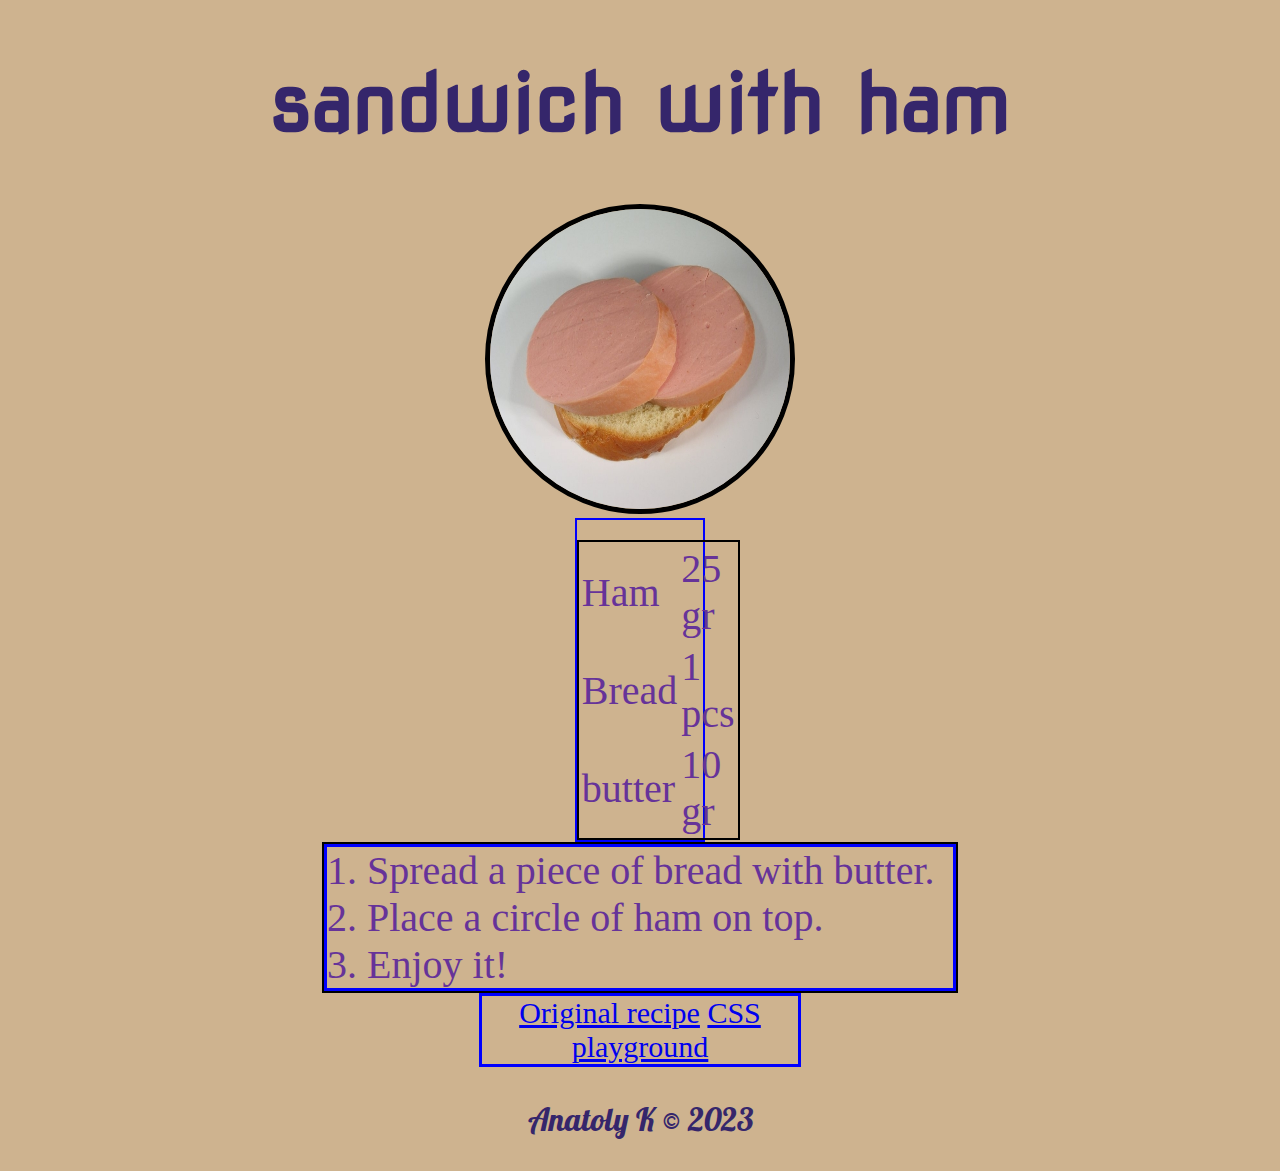
==== task.html @ a9a9f728 "plaay with CSS" ====
<!DOCTYPE html>
<html lang="en">
<head>
    <meta charset="UTF-8">
    <meta name="viewport" content="width=device-width, initial-scale=1.0">
    <title>sandwich with ham recipe</title>
    <link rel="stylesheet" href="css/task.css">
</head>
<body>
    <h1 class="sandwich">sandwich with ham </h1>
    
    <div class="pic-frame"> <img src="img/sandwich.jpg" alt="sandwich" class="pic"> </div>

    <div class="ingredients">
        <table class="ingredients-table">
            
            <tr>
                <td>Ham</td>
                <td>25 gr</td>
             </tr>
        <tr>
            <td>Bread</td>
            <td>1 pcs</td>
        </tr>
        <tr>
            <td>butter</td>
            <td>10 gr</td>
        </tr>
        </table>
    </div>

    <div class="instructions">

        <ol>
            <li>Spread a piece of bread with butter.</li>
            <li>Place a circle of ham on top.</li>
            <li>Enjoy it!</li>

        </ol>
    </div>

    <div class="link2">
        
        <a href=”https://calorizator.ru/recipe/52107”> Original recipe</a>
        <a href="index.html"> CSS playground</a>
    
    </div>

    <div class="footer" >
        <p>
            Anatoly K &#169; 2023
        </p>
    </div>
</body>
</html>
---- css/task.css ----
@import url('https://fonts.googleapis.com/css2?family=Bebas+Neue&family=Lobster&family=Nova+Square&display=swap');

body{
    background-color: rgb(206, 179, 143);
    
    }

    .sandwich{
        color: rgb(53, 38, 107);
        text-align: center;
     font-style: birthstone bounce;
     font-family: 'Nova Square', sans-serif;
     font-size: 5rem;
    }
 
 .pic-frame {
    margin: 0 auto;
    text-align: center;
 }
    .pic{
        
            width: 300px; 
            height: 300px; 
            border: 5px solid black; 
            border-radius: 50%; 
            
        
        }
    
.ingredients{
 border: 2px solid blue;
 width: 10%;
 margin: 0 auto;
 padding-top: 20px;
 color: rgb(53, 38, 107)
}

.ingredients-table{
    border: 2px solid black;
    margin: 0 auto;
    font-size: 40px;
    color: rebeccapurple
   }    

.instructions{
    border: 2px solid black;
    margin: 0 auto;
    width: 50%;
    font-size: 40px;
    color: rebeccapurple

}

.instructions ol{
    margin: 0 auto;
    width: 0 auto;
    border: 3px solid blue;

}

.link2{

    text-align: center;
    font-size: 30px;
    border: 3px solid blue;
    width: 25%;
    margin: 0 auto
}


.footer{
    text-align: center;
    font-family: 'Lobster', sans-serif;
    font-size: 2rem;
    color: rgb(53, 38, 107);
}
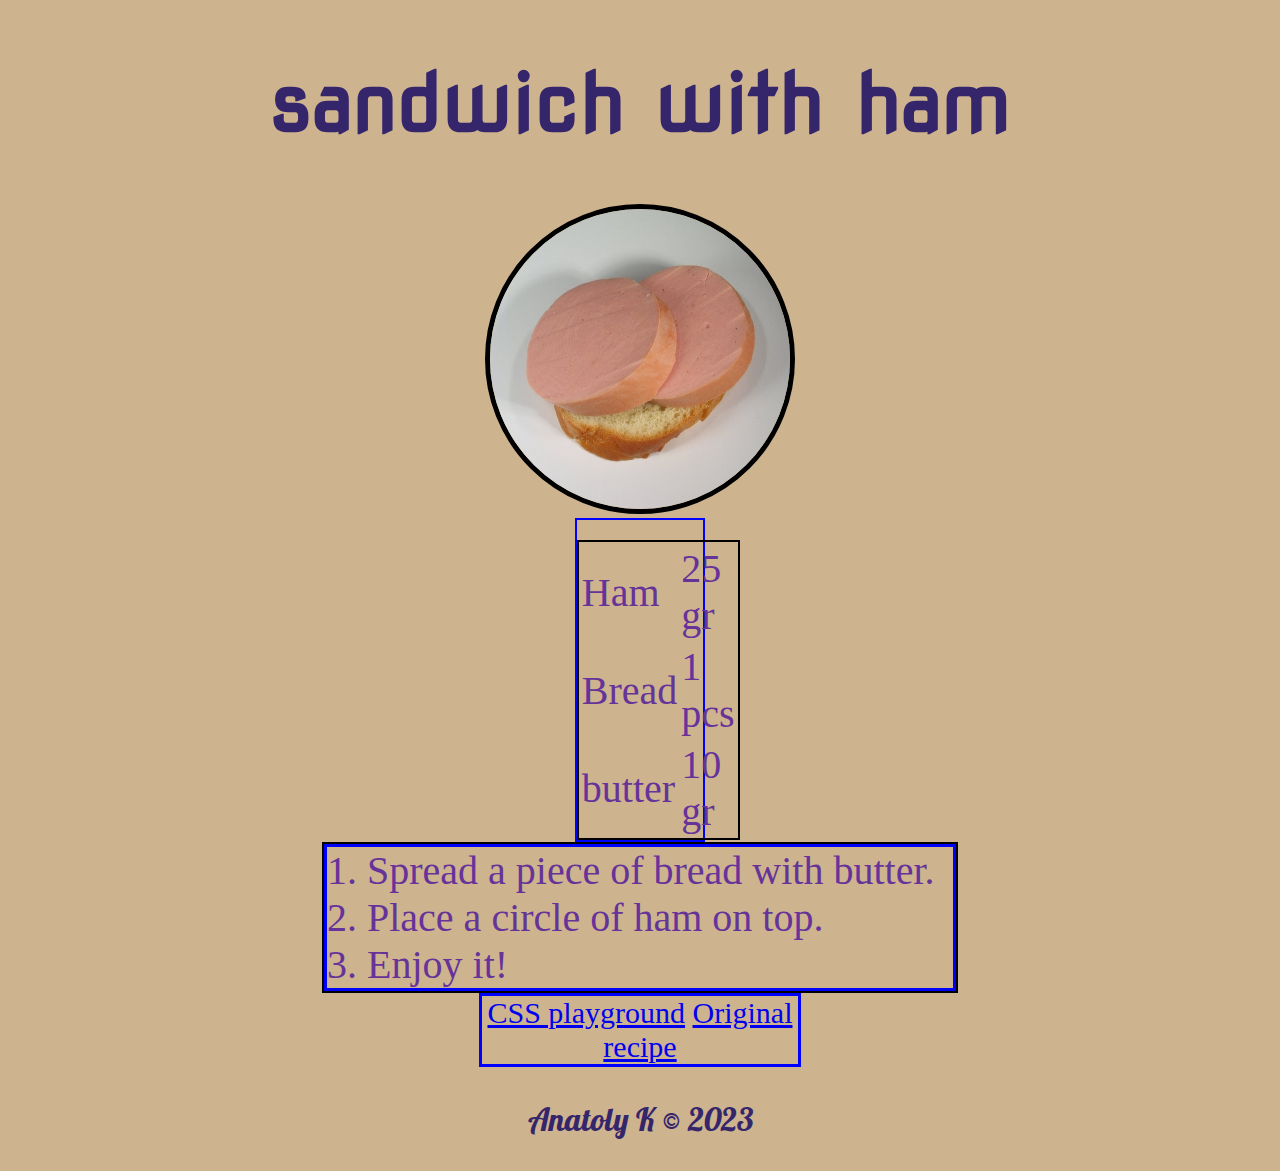
==== commit cc93e530: "plaay with CSS" ====
--- a/task.html
+++ b/task.html
@@ -41,8 +41,8 @@
 
     <div class="link2">
         
-        <a href=”https://calorizator.ru/recipe/52107”> Original recipe</a>
         <a href="index.html"> CSS playground</a>
+        <a href="http://calorizator.ru/recipe/52107" target="_blank">Original recipe</a>
     
     </div>
 
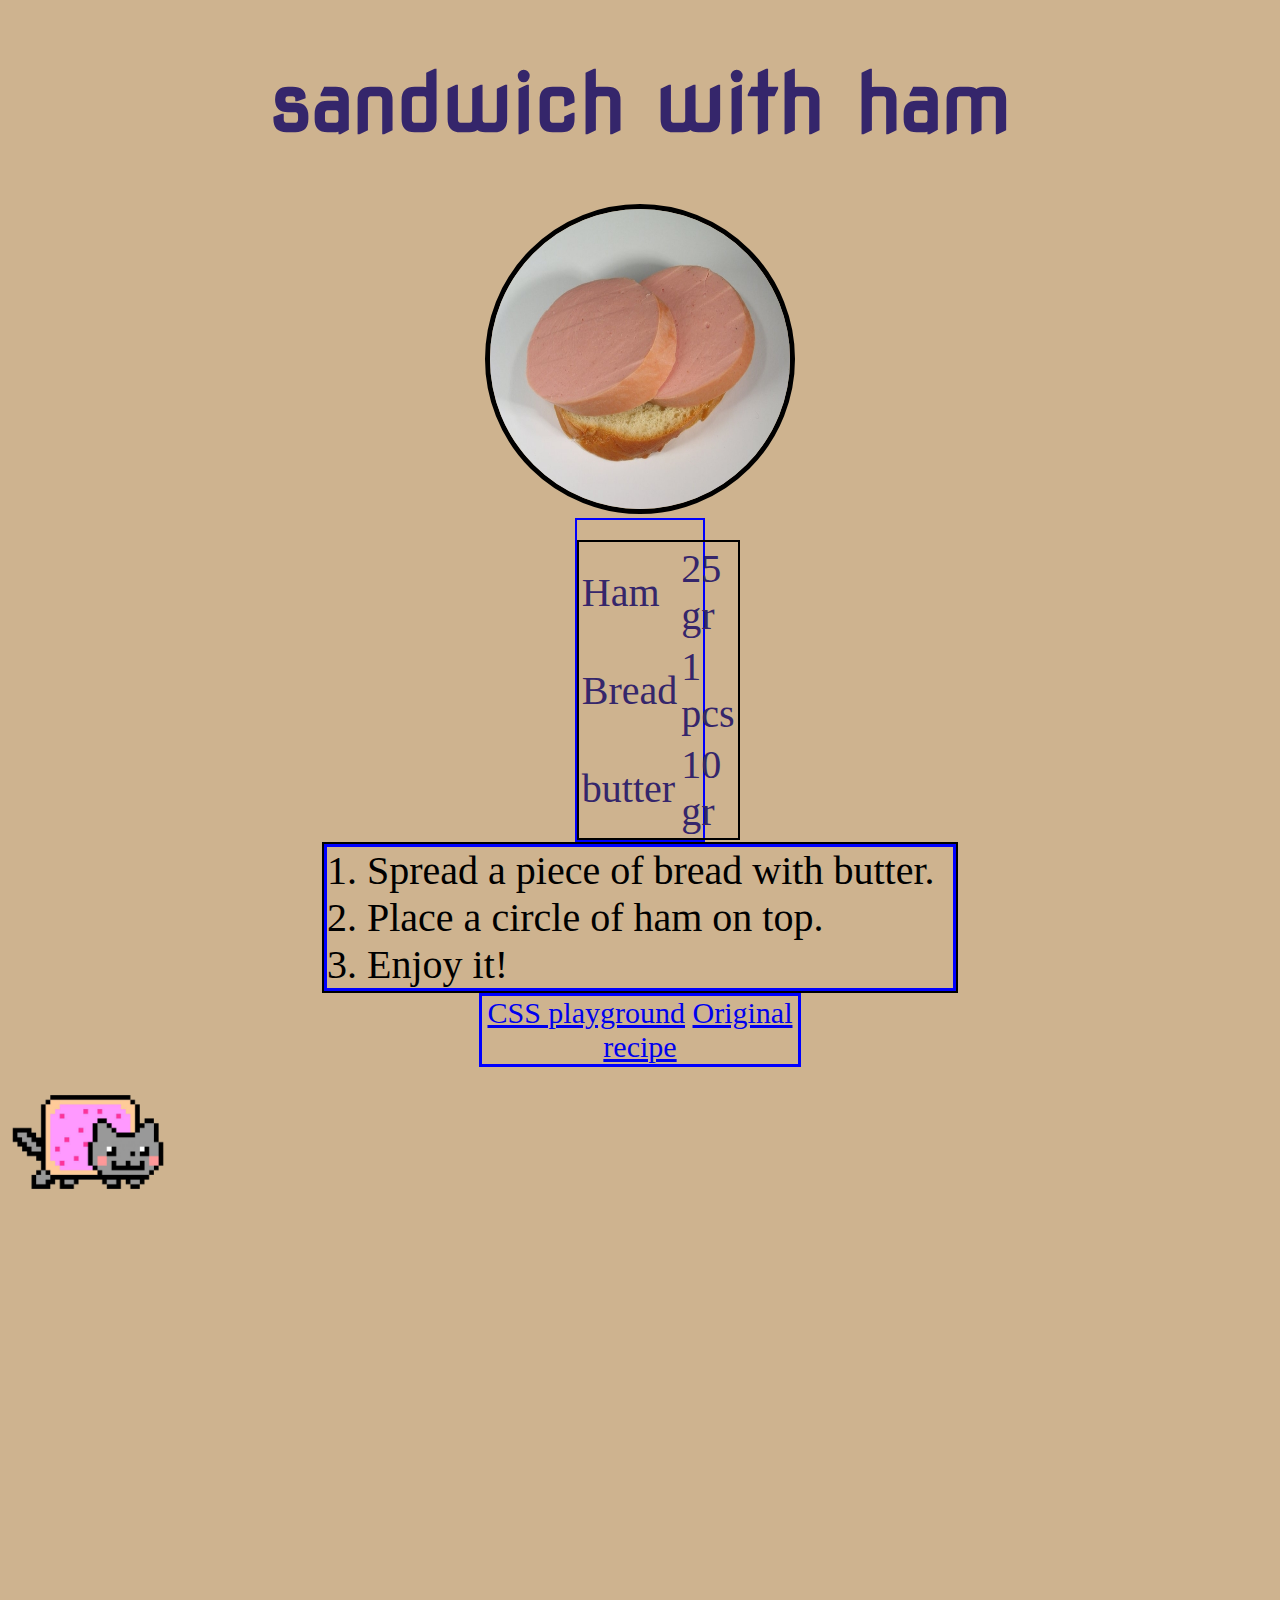
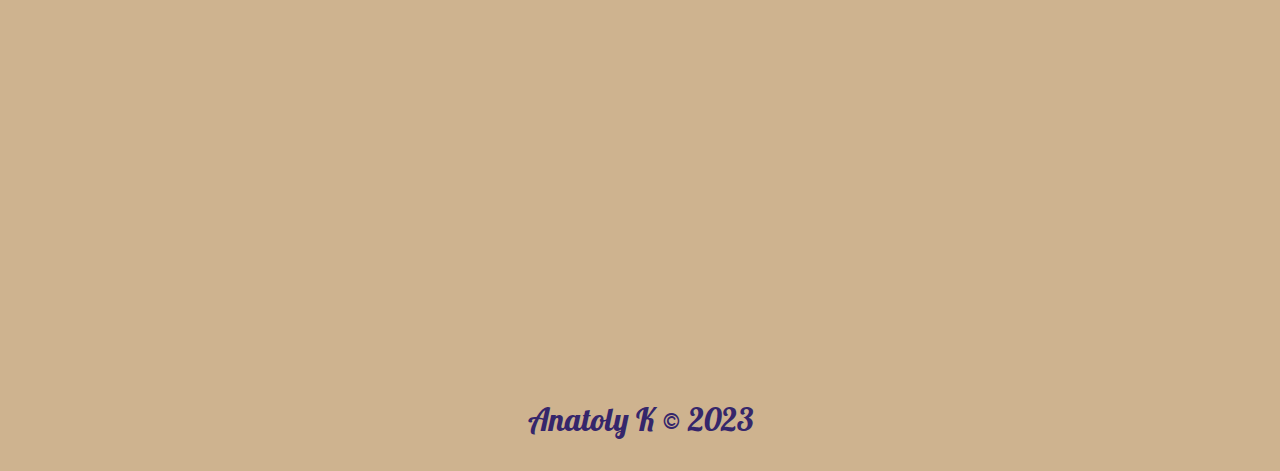
==== commit b994e01a: "plaay with CSS" ====
--- a/task.html
+++ b/task.html
@@ -46,6 +46,11 @@
     
     </div>
 
+    <div class="nyancat">
+        <div class="nyan-cat"><img src="img/nyan2.png" alt="nyancat" height="150px"></div>
+        <div class="rainbow"></div>
+    </div>
+
     <div class="footer" >
         <p>
             Anatoly K &#169; 2023
--- a/css/task.css
+++ b/css/task.css
@@ -11,6 +11,15 @@
      font-style: birthstone bounce;
      font-family: 'Nova Square', sans-serif;
      font-size: 5rem;
+     animation: header;
+     position: relative;
+     animation-duration: 2s;
+     animation-fill-mode: forwards;
+    }
+    
+    @keyframes header {
+        0% {top: -500px;}
+        100% {top: 0px;}
     }
  
  .pic-frame {
@@ -23,8 +32,17 @@
             height: 300px; 
             border: 5px solid black; 
             border-radius: 50%; 
+            animation: pic;
+            position: relative;
+            animation-duration: 2s;
+            animation-fill-mode: forwards;
             
         
+        }
+        @keyframes pic {
+            0% {left: -500px;}
+            100% {left: 0px}
+            
         }
     
 .ingredients{
@@ -32,7 +50,17 @@
  width: 10%;
  margin: 0 auto;
  padding-top: 20px;
- color: rgb(53, 38, 107)
+ color: rgb(53, 38, 107);
+ position: relative;
+ animation: ingr;
+ animation-duration: 2s;
+ animation-fill-mode: forwards;
+}
+
+@keyframes ingr {
+    0%{right: -500px;}
+    100%{right: 0px;}
+    
 }
 
 .ingredients-table{
@@ -40,6 +68,10 @@
     margin: 0 auto;
     font-size: 40px;
     color: rebeccapurple
+    position: relative;
+    animation: bottom;
+    animation-duration: 1s;
+    animation-fill-mode: forwards;
    }    
 
 .instructions{
@@ -48,13 +80,27 @@
     width: 50%;
     font-size: 40px;
     color: rebeccapurple
+    position: relative;
+    animation: bottom;
+    animation-duration: 1s;
+    animation-fill-mode: forwards;
 
+}
+
+@keyframes bottom {
+    0% {opacity: 0;} /*0 - 1*/
+    100% {opacity: 1;}
+    
 }
 
 .instructions ol{
     margin: 0 auto;
     width: 0 auto;
     border: 3px solid blue;
+    position: relative;
+    animation: bottom;
+    animation-duration: 2s;
+    animation-fill-mode: forwards;
 
 }
 
@@ -67,8 +113,41 @@
     margin: 0 auto
 }
 
-
+.nyancat{
+    position: relative;
+    width: 100%;
+    height: 100vh;
+    overflow: hidden;
+}  
+  .nyan-cat {
+    position: relative;
+    bottom: 0;
+    left: 0;
+    width: 100px;
+    height: auto;
+    background-size: contain;
+    animation: nyan-cat 10s linear infinite;
+  }
+  
+  .rainbow {
+    position: relative;
+    bottom: 0;
+    left: 0;
+    width: 10%;
+    height: 50px;
+    background: linear-gradient(to right, violet, indigo, blue, green, yellow, orange, red);
+    background-size: 150% 100%; 
+    animation: nyan-cat 10s linear infinite;
+    transform: translate(-200px, -100px);
+  }
+  
+  @keyframes nyan-cat {
+    0% {left: 0;}
+    100% {left: calc(100% - 100px);}
+  }
+  
 .footer{
+    position: relative;
     text-align: center;
     font-family: 'Lobster', sans-serif;
     font-size: 2rem;
